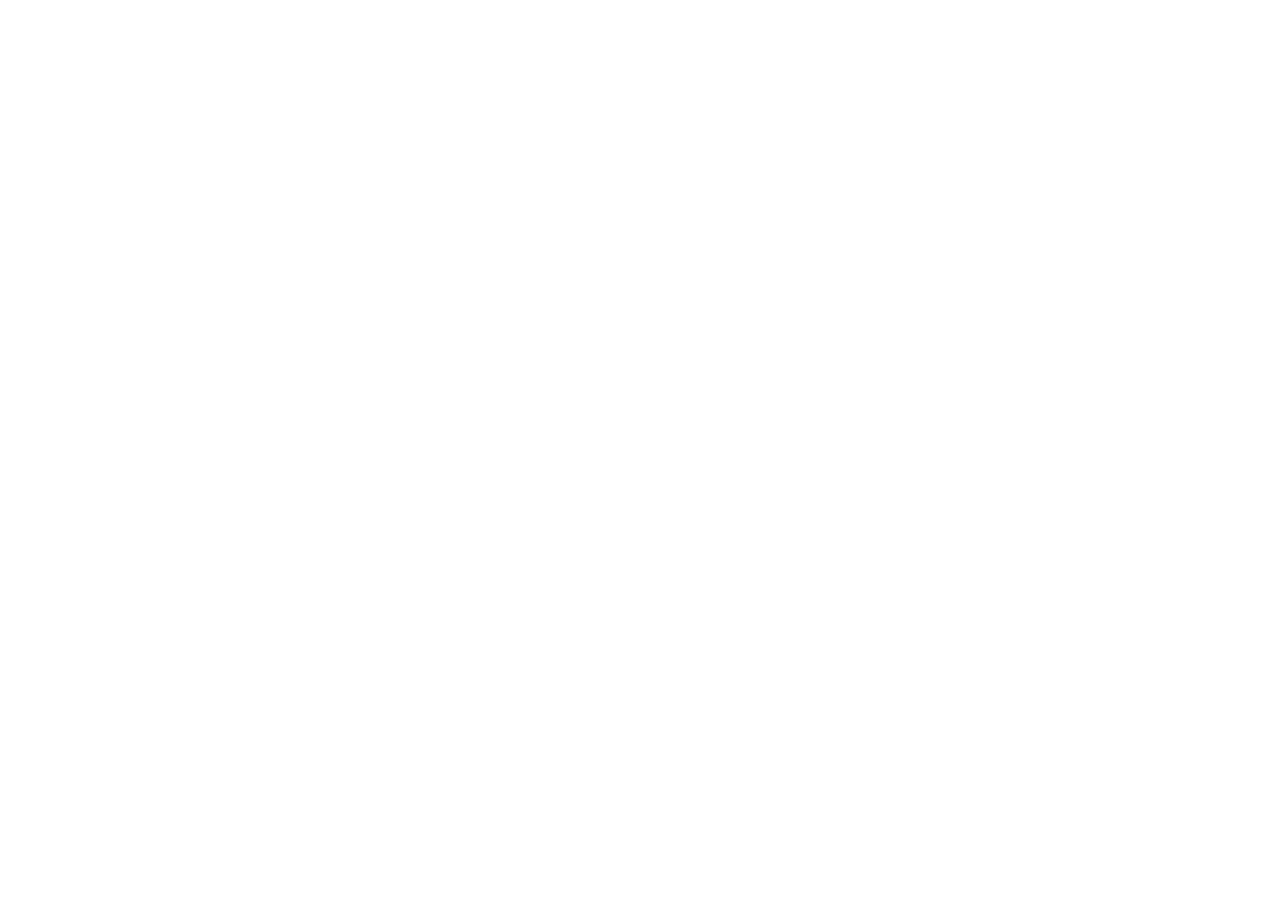
==== modulo-01/semana-04/index.html @ 039d03a7 "init html, css & js files" ====
<!DOCTYPE html>
<html lang="pt-br">
<head>
    <meta charset="UTF-8">
    <meta name="viewport" content="width=device-width, initial-scale=1.0">
    <title>Exercício - Semana 04</title>
</head>
<body>
    
</body>
</html>
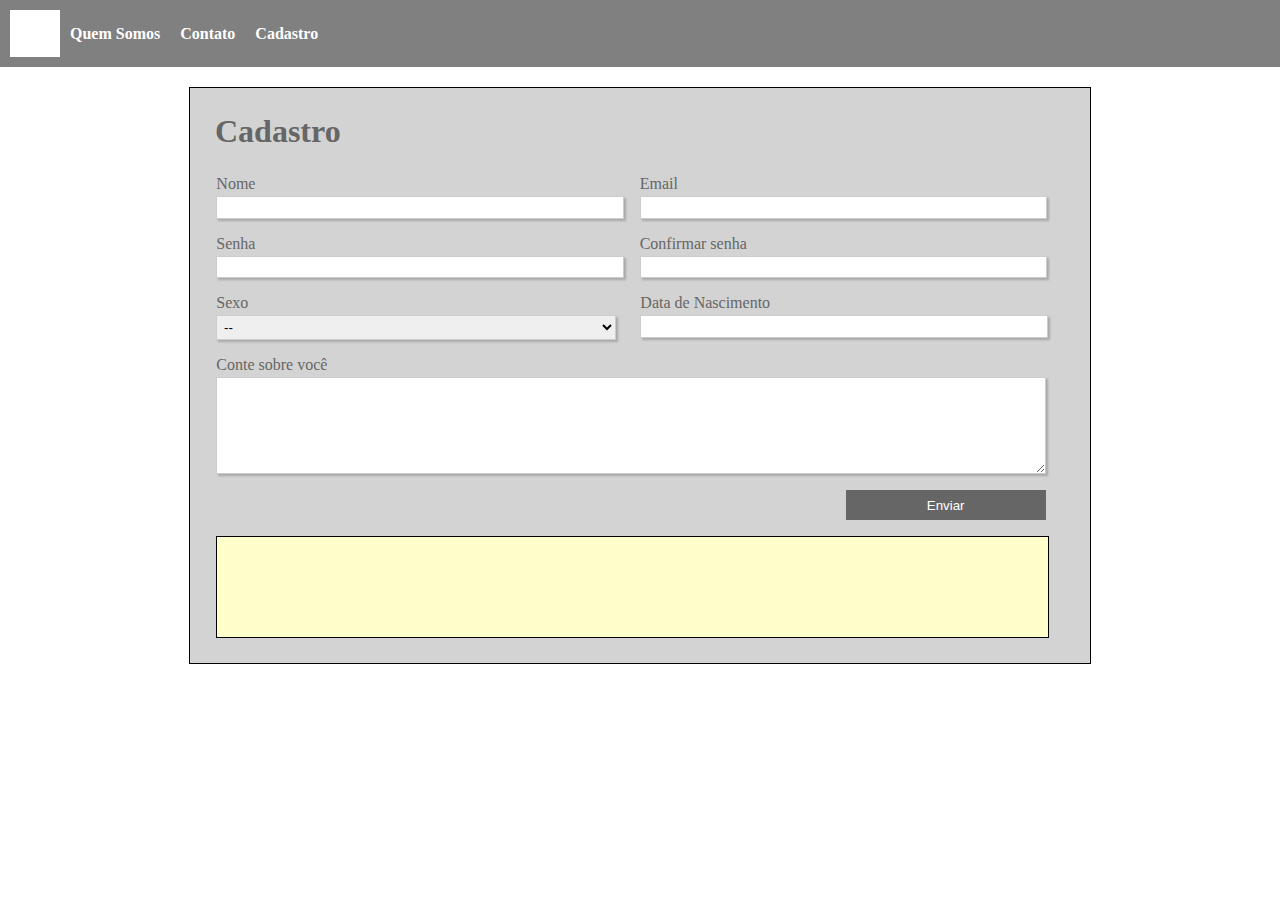
==== commit 67034bc0: "update and finish html & css" ====
--- a/modulo-01/semana-04/index.html
+++ b/modulo-01/semana-04/index.html
@@ -1,11 +1,93 @@
 <!DOCTYPE html>
 <html lang="pt-br">
-<head>
-    <meta charset="UTF-8">
-    <meta name="viewport" content="width=device-width, initial-scale=1.0">
+  <head>
+    <meta charset="UTF-8" />
+    <meta name="viewport" content="width=device-width, initial-scale=1.0" />
+    <link rel="stylesheet" href="style.css" />
+    <link rel="stylesheet" href="unsemantic-grid-responsive.css" />
     <title>Exercício - Semana 04</title>
-</head>
-<body>
-    
-</body>
-</html>+  </head>
+  <body>
+    <nav>
+      <div class="navbar">
+        <ul class="menu">
+          <figure class="page-logo"></figure>
+          <li><a class="menu-link" href="">Quem Somos</a></li>
+          <li><a class="menu-link" href="">Contato</a></li>
+          <li><a class="menu-link" href="">Cadastro</a></li>
+        </ul>
+      </div>
+    </nav>
+
+    <section id="cadastro">
+      <div class="cadastro-container">
+        <div class="cadastro-box">
+          <h1>Cadastro</h1>
+          <form id="formulario" autocomplete="off">
+            <fieldset>
+              <fieldset class="grupo">
+                <div class="campo">
+                  <label for="nome">Nome</label>
+                  <input
+                    type="text"
+                    id="nome"
+                    name="nome"
+                    style="width: 30em;"
+                    value=""
+                  />
+                </div>
+                <div class="campo">
+                  <label for="snome">Email</label>
+                  <input type="email" name="" id="" style="width: 30em;" />
+                </div>
+              </fieldset>
+              <fieldset class="grupo">
+                <div class="campo">
+                  <label for="">Senha</label>
+                  <input type="password" name="" id="" style="width: 30em;" />
+                </div>
+                <div class="campo">
+                  <label for="">Confirmar senha</label>
+                  <input type="password" name="" id="" style="width: 30em;" />
+                </div>
+              </fieldset>
+              <fieldset class="grupo">
+                <div class="campo">
+                  <label for="">Sexo</label>
+                  <select name="sexo" id="sexo" style="width: 30em;">
+                    <option value="">--</option>
+                    <option value="Masculino">Masculino</option>
+                    <option value="Feminino">Feminino</option>
+                  </select>
+                </div>
+                <div class="campo">
+                  <label for="">Data de Nascimento</label>
+                  <input type="text" name="" id="" style="width: 30em;" />
+                </div>
+              </fieldset>
+              <div class="campo">
+                <label for="mensagem">Conte sobre você</label>
+                <textarea
+                  rows="6"
+                  style="width: 97%;"
+                  id="mensagem"
+                  name="mensagem"
+                ></textarea>
+              </div>
+              <div class="grupo">
+                  <div class="campo">
+                      <div class="send-button">
+                        <button type="submit" name="submit">Enviar</button>
+                      </div>
+                  </div>
+                  <div class="campo">
+                      <div class="alertas"></div>
+                  </div>
+              </div>
+            </fieldset>
+          </form>
+        </div>
+      </div>
+    </section>
+  </body>
+</html>
--- a/modulo-01/semana-04/style.css
+++ b/modulo-01/semana-04/style.css
@@ -0,0 +1,120 @@
+* {
+  margin: 0;
+  padding: 0;
+}
+
+fieldset {
+  border: 0;
+}
+
+.page-logo {
+  width: 50px;
+  height: 47px;
+  background-color: white;
+  margin-right: 10px;
+}
+
+.menu {
+  list-style-type: none;
+  background-color: grey;
+  display: flex;
+  align-items: center;
+  padding: 10px;
+}
+
+li {
+  display: inline;
+  font-weight: bold;
+  margin-right: 20px;
+}
+
+.menu-link {
+  text-decoration: none;
+  color: white;
+}
+
+.cadastro-container {
+  margin-top: 20px;
+  display: flex;
+  justify-content: center;
+}
+
+.cadastro-box {
+    width: 900px;
+    height: 575px;
+    background-color: lightgrey;
+    border: 1px solid black;
+    display: flex;
+    flex-direction: column;
+    align-items: center;
+}
+
+h1{
+    margin: 25px;
+    display: flex;
+    align-self: flex-start;
+    color: #666;
+}
+
+
+.campo {
+  margin-bottom: 1em;
+}
+
+.campo label {
+  margin-bottom: 0.2em;
+  color: #666;
+  display: block;
+}
+
+fieldset.grupo .campo {
+    float: left;
+  margin-right: 1em;
+}
+
+.campo input[type="text"],
+.campo input[type="email"],
+.campo input[type="password"],
+.campo select,
+.campo textarea {
+  padding: 0.2em;
+  border: 1px solid #ccc;
+  box-shadow: 2px 2px 2px rgba(0, 0, 0, 0.2);
+  display: block;
+}
+
+.campo select{
+    margin-right: 8px;
+}
+
+.campo select option {
+    padding-right: 1em;
+  }
+
+.campo input:focus,
+.campo select:focus,
+.campo textarea:focus {
+  background: #ffc;
+}
+
+.alertas{
+    width: 98%;
+    height: 100px;
+    background-color: #ffc;
+    border: 1px solid black;
+}
+
+.send-button{
+    display: flex;
+    justify-content: end;
+}
+
+.send-button button{
+    border: 0;
+    cursor: pointer;
+    width: 200px;
+    height: 30px;
+    background: #666;
+    color: #fff;
+    margin-right: 18px;
+}--- a/modulo-01/semana-04/unsemantic-grid-responsive.css
+++ b/modulo-01/semana-04/unsemantic-grid-responsive.css
@@ -0,0 +1,1410 @@
+/* ============================================ */
+/* This file has a mobile-to-desktop breakpoint */
+/* ============================================ */
+@media (max-width: 400px) {
+  @-ms-viewport {
+    width: 320px;
+  }
+}
+.clear {
+  clear: both;
+  display: block;
+  overflow: hidden;
+  visibility: hidden;
+  width: 0;
+  height: 0;
+}
+
+.grid-container:before, .mobile-grid-5:before, .mobile-grid-10:before, .mobile-grid-15:before, .mobile-grid-20:before, .mobile-grid-25:before, .mobile-grid-30:before, .mobile-grid-35:before, .mobile-grid-40:before, .mobile-grid-45:before, .mobile-grid-50:before, .mobile-grid-55:before, .mobile-grid-60:before, .mobile-grid-65:before, .mobile-grid-70:before, .mobile-grid-75:before, .mobile-grid-80:before, .mobile-grid-85:before, .mobile-grid-90:before, .mobile-grid-95:before, .mobile-grid-100:before, .mobile-grid-33:before, .mobile-grid-66:before, .grid-5:before, .grid-10:before, .grid-15:before, .grid-20:before, .grid-25:before, .grid-30:before, .grid-35:before, .grid-40:before, .grid-45:before, .grid-50:before, .grid-55:before, .grid-60:before, .grid-65:before, .grid-70:before, .grid-75:before, .grid-80:before, .grid-85:before, .grid-90:before, .grid-95:before, .grid-100:before, .grid-33:before, .grid-66:before, .grid-offset:before, .clearfix:before,
+.grid-container:after,
+.mobile-grid-5:after,
+.mobile-grid-10:after,
+.mobile-grid-15:after,
+.mobile-grid-20:after,
+.mobile-grid-25:after,
+.mobile-grid-30:after,
+.mobile-grid-35:after,
+.mobile-grid-40:after,
+.mobile-grid-45:after,
+.mobile-grid-50:after,
+.mobile-grid-55:after,
+.mobile-grid-60:after,
+.mobile-grid-65:after,
+.mobile-grid-70:after,
+.mobile-grid-75:after,
+.mobile-grid-80:after,
+.mobile-grid-85:after,
+.mobile-grid-90:after,
+.mobile-grid-95:after,
+.mobile-grid-100:after,
+.mobile-grid-33:after,
+.mobile-grid-66:after,
+.grid-5:after,
+.grid-10:after,
+.grid-15:after,
+.grid-20:after,
+.grid-25:after,
+.grid-30:after,
+.grid-35:after,
+.grid-40:after,
+.grid-45:after,
+.grid-50:after,
+.grid-55:after,
+.grid-60:after,
+.grid-65:after,
+.grid-70:after,
+.grid-75:after,
+.grid-80:after,
+.grid-85:after,
+.grid-90:after,
+.grid-95:after,
+.grid-100:after,
+.grid-33:after,
+.grid-66:after,
+.grid-offset:after,
+.clearfix:after {
+  content: ".";
+  display: block;
+  overflow: hidden;
+  visibility: hidden;
+  font-size: 0;
+  line-height: 0;
+  width: 0;
+  height: 0;
+}
+
+.grid-container:after, .mobile-grid-5:after, .mobile-grid-10:after, .mobile-grid-15:after, .mobile-grid-20:after, .mobile-grid-25:after, .mobile-grid-30:after, .mobile-grid-35:after, .mobile-grid-40:after, .mobile-grid-45:after, .mobile-grid-50:after, .mobile-grid-55:after, .mobile-grid-60:after, .mobile-grid-65:after, .mobile-grid-70:after, .mobile-grid-75:after, .mobile-grid-80:after, .mobile-grid-85:after, .mobile-grid-90:after, .mobile-grid-95:after, .mobile-grid-100:after, .mobile-grid-33:after, .mobile-grid-66:after, .grid-5:after, .grid-10:after, .grid-15:after, .grid-20:after, .grid-25:after, .grid-30:after, .grid-35:after, .grid-40:after, .grid-45:after, .grid-50:after, .grid-55:after, .grid-60:after, .grid-65:after, .grid-70:after, .grid-75:after, .grid-80:after, .grid-85:after, .grid-90:after, .grid-95:after, .grid-100:after, .grid-33:after, .grid-66:after, .grid-offset:after, .clearfix:after {
+  clear: both;
+}
+
+.grid-container, .mobile-grid-5, .mobile-grid-10, .mobile-grid-15, .mobile-grid-20, .mobile-grid-25, .mobile-grid-30, .mobile-grid-35, .mobile-grid-40, .mobile-grid-45, .mobile-grid-50, .mobile-grid-55, .mobile-grid-60, .mobile-grid-65, .mobile-grid-70, .mobile-grid-75, .mobile-grid-80, .mobile-grid-85, .mobile-grid-90, .mobile-grid-95, .mobile-grid-100, .mobile-grid-33, .mobile-grid-66, .grid-5, .grid-10, .grid-15, .grid-20, .grid-25, .grid-30, .grid-35, .grid-40, .grid-45, .grid-50, .grid-55, .grid-60, .grid-65, .grid-70, .grid-75, .grid-80, .grid-85, .grid-90, .grid-95, .grid-100, .grid-33, .grid-66, .grid-offset, .clearfix {
+  /* <IE7> */
+  *zoom: 1;
+  /* </IE7> */
+}
+
+.grid-container {
+  margin-left: auto;
+  margin-right: auto;
+  max-width: 1200px;
+  padding-left: 10px;
+  padding-right: 10px;
+}
+
+.mobile-grid-5, .mobile-grid-10, .mobile-grid-15, .mobile-grid-20, .mobile-grid-25, .mobile-grid-30, .mobile-grid-35, .mobile-grid-40, .mobile-grid-45, .mobile-grid-50, .mobile-grid-55, .mobile-grid-60, .mobile-grid-65, .mobile-grid-70, .mobile-grid-75, .mobile-grid-80, .mobile-grid-85, .mobile-grid-90, .mobile-grid-95, .mobile-grid-100, .mobile-grid-33, .mobile-grid-66, .grid-5, .grid-10, .grid-15, .grid-20, .grid-25, .grid-30, .grid-35, .grid-40, .grid-45, .grid-50, .grid-55, .grid-60, .grid-65, .grid-70, .grid-75, .grid-80, .grid-85, .grid-90, .grid-95, .grid-100, .grid-33, .grid-66 {
+  -moz-box-sizing: border-box;
+  -webkit-box-sizing: border-box;
+  box-sizing: border-box;
+  padding-left: 10px;
+  padding-right: 10px;
+  /* <IE7> */
+  *padding-left: 0;
+  *padding-right: 0;
+  /* </IE7> */
+}
+.mobile-grid-5 > *, .mobile-grid-10 > *, .mobile-grid-15 > *, .mobile-grid-20 > *, .mobile-grid-25 > *, .mobile-grid-30 > *, .mobile-grid-35 > *, .mobile-grid-40 > *, .mobile-grid-45 > *, .mobile-grid-50 > *, .mobile-grid-55 > *, .mobile-grid-60 > *, .mobile-grid-65 > *, .mobile-grid-70 > *, .mobile-grid-75 > *, .mobile-grid-80 > *, .mobile-grid-85 > *, .mobile-grid-90 > *, .mobile-grid-95 > *, .mobile-grid-100 > *, .mobile-grid-33 > *, .mobile-grid-66 > *, .grid-5 > *, .grid-10 > *, .grid-15 > *, .grid-20 > *, .grid-25 > *, .grid-30 > *, .grid-35 > *, .grid-40 > *, .grid-45 > *, .grid-50 > *, .grid-55 > *, .grid-60 > *, .grid-65 > *, .grid-70 > *, .grid-75 > *, .grid-80 > *, .grid-85 > *, .grid-90 > *, .grid-95 > *, .grid-100 > *, .grid-33 > *, .grid-66 > * {
+  /* <IE7> */
+  *margin-left: expression((!this.className.match(/grid-[1-9]/) && this.currentStyle.display === 'block' && this.currentStyle.width === 'auto') && '10px');
+  *margin-right: expression((!this.className.match(/grid-[1-9]/) && this.currentStyle.display === 'block' && this.currentStyle.width === 'auto') && '10px');
+  /* </IE7> */
+}
+
+.grid-parent {
+  padding-left: 0;
+  padding-right: 0;
+}
+
+.grid-offset {
+  clear: both;
+  margin-left: -10px;
+  margin-right: -10px;
+}
+
+@media (max-width: 767px) {
+  .mobile-push-5, .mobile-pull-5, .mobile-push-10, .mobile-pull-10, .mobile-push-15, .mobile-pull-15, .mobile-push-20, .mobile-pull-20, .mobile-push-25, .mobile-pull-25, .mobile-push-30, .mobile-pull-30, .mobile-push-35, .mobile-pull-35, .mobile-push-40, .mobile-pull-40, .mobile-push-45, .mobile-pull-45, .mobile-push-50, .mobile-pull-50, .mobile-push-55, .mobile-pull-55, .mobile-push-60, .mobile-pull-60, .mobile-push-65, .mobile-pull-65, .mobile-push-70, .mobile-pull-70, .mobile-push-75, .mobile-pull-75, .mobile-push-80, .mobile-pull-80, .mobile-push-85, .mobile-pull-85, .mobile-push-90, .mobile-pull-90, .mobile-push-95, .mobile-pull-95, .mobile-push-33, .mobile-pull-33, .mobile-push-66, .mobile-pull-66 {
+    position: relative;
+  }
+
+  .hide-on-mobile {
+    display: none !important;
+  }
+
+  .mobile-grid-5 {
+    float: left;
+    width: 5%;
+    /* <IE7> */
+    *width: expression(Math.floor(0.05 * (this.parentNode.offsetWidth - parseFloat(this.parentNode.currentStyle.paddingLeft) - parseFloat(this.parentNode.currentStyle.paddingRight))) + 'px');
+    /* </IE7> */
+  }
+
+  .mobile-prefix-5 {
+    margin-left: 5%;
+  }
+
+  .mobile-suffix-5 {
+    margin-right: 5%;
+  }
+
+  .mobile-push-5 {
+    left: 5%;
+    /* <IE7> */
+    *left: expression(Math.floor(0.05 * (this.parentNode.offsetWidth - parseFloat(this.parentNode.currentStyle.paddingLeft) - parseFloat(this.parentNode.currentStyle.paddingRight))) + 'px');
+    /* </IE7> */
+  }
+
+  .mobile-pull-5 {
+    left: -5%;
+    /* <IE7> */
+    *left: expression(Math.floor(-0.05 * (this.parentNode.offsetWidth - parseFloat(this.parentNode.currentStyle.paddingLeft) - parseFloat(this.parentNode.currentStyle.paddingRight))) + 'px');
+    /* </IE7> */
+  }
+
+  .mobile-grid-10 {
+    float: left;
+    width: 10%;
+    /* <IE7> */
+    *width: expression(Math.floor(0.1 * (this.parentNode.offsetWidth - parseFloat(this.parentNode.currentStyle.paddingLeft) - parseFloat(this.parentNode.currentStyle.paddingRight))) + 'px');
+    /* </IE7> */
+  }
+
+  .mobile-prefix-10 {
+    margin-left: 10%;
+  }
+
+  .mobile-suffix-10 {
+    margin-right: 10%;
+  }
+
+  .mobile-push-10 {
+    left: 10%;
+    /* <IE7> */
+    *left: expression(Math.floor(0.1 * (this.parentNode.offsetWidth - parseFloat(this.parentNode.currentStyle.paddingLeft) - parseFloat(this.parentNode.currentStyle.paddingRight))) + 'px');
+    /* </IE7> */
+  }
+
+  .mobile-pull-10 {
+    left: -10%;
+    /* <IE7> */
+    *left: expression(Math.floor(-0.1 * (this.parentNode.offsetWidth - parseFloat(this.parentNode.currentStyle.paddingLeft) - parseFloat(this.parentNode.currentStyle.paddingRight))) + 'px');
+    /* </IE7> */
+  }
+
+  .mobile-grid-15 {
+    float: left;
+    width: 15%;
+    /* <IE7> */
+    *width: expression(Math.floor(0.15 * (this.parentNode.offsetWidth - parseFloat(this.parentNode.currentStyle.paddingLeft) - parseFloat(this.parentNode.currentStyle.paddingRight))) + 'px');
+    /* </IE7> */
+  }
+
+  .mobile-prefix-15 {
+    margin-left: 15%;
+  }
+
+  .mobile-suffix-15 {
+    margin-right: 15%;
+  }
+
+  .mobile-push-15 {
+    left: 15%;
+    /* <IE7> */
+    *left: expression(Math.floor(0.15 * (this.parentNode.offsetWidth - parseFloat(this.parentNode.currentStyle.paddingLeft) - parseFloat(this.parentNode.currentStyle.paddingRight))) + 'px');
+    /* </IE7> */
+  }
+
+  .mobile-pull-15 {
+    left: -15%;
+    /* <IE7> */
+    *left: expression(Math.floor(-0.15 * (this.parentNode.offsetWidth - parseFloat(this.parentNode.currentStyle.paddingLeft) - parseFloat(this.parentNode.currentStyle.paddingRight))) + 'px');
+    /* </IE7> */
+  }
+
+  .mobile-grid-20 {
+    float: left;
+    width: 20%;
+    /* <IE7> */
+    *width: expression(Math.floor(0.2 * (this.parentNode.offsetWidth - parseFloat(this.parentNode.currentStyle.paddingLeft) - parseFloat(this.parentNode.currentStyle.paddingRight))) + 'px');
+    /* </IE7> */
+  }
+
+  .mobile-prefix-20 {
+    margin-left: 20%;
+  }
+
+  .mobile-suffix-20 {
+    margin-right: 20%;
+  }
+
+  .mobile-push-20 {
+    left: 20%;
+    /* <IE7> */
+    *left: expression(Math.floor(0.2 * (this.parentNode.offsetWidth - parseFloat(this.parentNode.currentStyle.paddingLeft) - parseFloat(this.parentNode.currentStyle.paddingRight))) + 'px');
+    /* </IE7> */
+  }
+
+  .mobile-pull-20 {
+    left: -20%;
+    /* <IE7> */
+    *left: expression(Math.floor(-0.2 * (this.parentNode.offsetWidth - parseFloat(this.parentNode.currentStyle.paddingLeft) - parseFloat(this.parentNode.currentStyle.paddingRight))) + 'px');
+    /* </IE7> */
+  }
+
+  .mobile-grid-25 {
+    float: left;
+    width: 25%;
+    /* <IE7> */
+    *width: expression(Math.floor(0.25 * (this.parentNode.offsetWidth - parseFloat(this.parentNode.currentStyle.paddingLeft) - parseFloat(this.parentNode.currentStyle.paddingRight))) + 'px');
+    /* </IE7> */
+  }
+
+  .mobile-prefix-25 {
+    margin-left: 25%;
+  }
+
+  .mobile-suffix-25 {
+    margin-right: 25%;
+  }
+
+  .mobile-push-25 {
+    left: 25%;
+    /* <IE7> */
+    *left: expression(Math.floor(0.25 * (this.parentNode.offsetWidth - parseFloat(this.parentNode.currentStyle.paddingLeft) - parseFloat(this.parentNode.currentStyle.paddingRight))) + 'px');
+    /* </IE7> */
+  }
+
+  .mobile-pull-25 {
+    left: -25%;
+    /* <IE7> */
+    *left: expression(Math.floor(-0.25 * (this.parentNode.offsetWidth - parseFloat(this.parentNode.currentStyle.paddingLeft) - parseFloat(this.parentNode.currentStyle.paddingRight))) + 'px');
+    /* </IE7> */
+  }
+
+  .mobile-grid-30 {
+    float: left;
+    width: 30%;
+    /* <IE7> */
+    *width: expression(Math.floor(0.3 * (this.parentNode.offsetWidth - parseFloat(this.parentNode.currentStyle.paddingLeft) - parseFloat(this.parentNode.currentStyle.paddingRight))) + 'px');
+    /* </IE7> */
+  }
+
+  .mobile-prefix-30 {
+    margin-left: 30%;
+  }
+
+  .mobile-suffix-30 {
+    margin-right: 30%;
+  }
+
+  .mobile-push-30 {
+    left: 30%;
+    /* <IE7> */
+    *left: expression(Math.floor(0.3 * (this.parentNode.offsetWidth - parseFloat(this.parentNode.currentStyle.paddingLeft) - parseFloat(this.parentNode.currentStyle.paddingRight))) + 'px');
+    /* </IE7> */
+  }
+
+  .mobile-pull-30 {
+    left: -30%;
+    /* <IE7> */
+    *left: expression(Math.floor(-0.3 * (this.parentNode.offsetWidth - parseFloat(this.parentNode.currentStyle.paddingLeft) - parseFloat(this.parentNode.currentStyle.paddingRight))) + 'px');
+    /* </IE7> */
+  }
+
+  .mobile-grid-35 {
+    float: left;
+    width: 35%;
+    /* <IE7> */
+    *width: expression(Math.floor(0.35 * (this.parentNode.offsetWidth - parseFloat(this.parentNode.currentStyle.paddingLeft) - parseFloat(this.parentNode.currentStyle.paddingRight))) + 'px');
+    /* </IE7> */
+  }
+
+  .mobile-prefix-35 {
+    margin-left: 35%;
+  }
+
+  .mobile-suffix-35 {
+    margin-right: 35%;
+  }
+
+  .mobile-push-35 {
+    left: 35%;
+    /* <IE7> */
+    *left: expression(Math.floor(0.35 * (this.parentNode.offsetWidth - parseFloat(this.parentNode.currentStyle.paddingLeft) - parseFloat(this.parentNode.currentStyle.paddingRight))) + 'px');
+    /* </IE7> */
+  }
+
+  .mobile-pull-35 {
+    left: -35%;
+    /* <IE7> */
+    *left: expression(Math.floor(-0.35 * (this.parentNode.offsetWidth - parseFloat(this.parentNode.currentStyle.paddingLeft) - parseFloat(this.parentNode.currentStyle.paddingRight))) + 'px');
+    /* </IE7> */
+  }
+
+  .mobile-grid-40 {
+    float: left;
+    width: 40%;
+    /* <IE7> */
+    *width: expression(Math.floor(0.4 * (this.parentNode.offsetWidth - parseFloat(this.parentNode.currentStyle.paddingLeft) - parseFloat(this.parentNode.currentStyle.paddingRight))) + 'px');
+    /* </IE7> */
+  }
+
+  .mobile-prefix-40 {
+    margin-left: 40%;
+  }
+
+  .mobile-suffix-40 {
+    margin-right: 40%;
+  }
+
+  .mobile-push-40 {
+    left: 40%;
+    /* <IE7> */
+    *left: expression(Math.floor(0.4 * (this.parentNode.offsetWidth - parseFloat(this.parentNode.currentStyle.paddingLeft) - parseFloat(this.parentNode.currentStyle.paddingRight))) + 'px');
+    /* </IE7> */
+  }
+
+  .mobile-pull-40 {
+    left: -40%;
+    /* <IE7> */
+    *left: expression(Math.floor(-0.4 * (this.parentNode.offsetWidth - parseFloat(this.parentNode.currentStyle.paddingLeft) - parseFloat(this.parentNode.currentStyle.paddingRight))) + 'px');
+    /* </IE7> */
+  }
+
+  .mobile-grid-45 {
+    float: left;
+    width: 45%;
+    /* <IE7> */
+    *width: expression(Math.floor(0.45 * (this.parentNode.offsetWidth - parseFloat(this.parentNode.currentStyle.paddingLeft) - parseFloat(this.parentNode.currentStyle.paddingRight))) + 'px');
+    /* </IE7> */
+  }
+
+  .mobile-prefix-45 {
+    margin-left: 45%;
+  }
+
+  .mobile-suffix-45 {
+    margin-right: 45%;
+  }
+
+  .mobile-push-45 {
+    left: 45%;
+    /* <IE7> */
+    *left: expression(Math.floor(0.45 * (this.parentNode.offsetWidth - parseFloat(this.parentNode.currentStyle.paddingLeft) - parseFloat(this.parentNode.currentStyle.paddingRight))) + 'px');
+    /* </IE7> */
+  }
+
+  .mobile-pull-45 {
+    left: -45%;
+    /* <IE7> */
+    *left: expression(Math.floor(-0.45 * (this.parentNode.offsetWidth - parseFloat(this.parentNode.currentStyle.paddingLeft) - parseFloat(this.parentNode.currentStyle.paddingRight))) + 'px');
+    /* </IE7> */
+  }
+
+  .mobile-grid-50 {
+    float: left;
+    width: 50%;
+    /* <IE7> */
+    *width: expression(Math.floor(0.5 * (this.parentNode.offsetWidth - parseFloat(this.parentNode.currentStyle.paddingLeft) - parseFloat(this.parentNode.currentStyle.paddingRight))) + 'px');
+    /* </IE7> */
+  }
+
+  .mobile-prefix-50 {
+    margin-left: 50%;
+  }
+
+  .mobile-suffix-50 {
+    margin-right: 50%;
+  }
+
+  .mobile-push-50 {
+    left: 50%;
+    /* <IE7> */
+    *left: expression(Math.floor(0.5 * (this.parentNode.offsetWidth - parseFloat(this.parentNode.currentStyle.paddingLeft) - parseFloat(this.parentNode.currentStyle.paddingRight))) + 'px');
+    /* </IE7> */
+  }
+
+  .mobile-pull-50 {
+    left: -50%;
+    /* <IE7> */
+    *left: expression(Math.floor(-0.5 * (this.parentNode.offsetWidth - parseFloat(this.parentNode.currentStyle.paddingLeft) - parseFloat(this.parentNode.currentStyle.paddingRight))) + 'px');
+    /* </IE7> */
+  }
+
+  .mobile-grid-55 {
+    float: left;
+    width: 55%;
+    /* <IE7> */
+    *width: expression(Math.floor(0.55 * (this.parentNode.offsetWidth - parseFloat(this.parentNode.currentStyle.paddingLeft) - parseFloat(this.parentNode.currentStyle.paddingRight))) + 'px');
+    /* </IE7> */
+  }
+
+  .mobile-prefix-55 {
+    margin-left: 55%;
+  }
+
+  .mobile-suffix-55 {
+    margin-right: 55%;
+  }
+
+  .mobile-push-55 {
+    left: 55%;
+    /* <IE7> */
+    *left: expression(Math.floor(0.55 * (this.parentNode.offsetWidth - parseFloat(this.parentNode.currentStyle.paddingLeft) - parseFloat(this.parentNode.currentStyle.paddingRight))) + 'px');
+    /* </IE7> */
+  }
+
+  .mobile-pull-55 {
+    left: -55%;
+    /* <IE7> */
+    *left: expression(Math.floor(-0.55 * (this.parentNode.offsetWidth - parseFloat(this.parentNode.currentStyle.paddingLeft) - parseFloat(this.parentNode.currentStyle.paddingRight))) + 'px');
+    /* </IE7> */
+  }
+
+  .mobile-grid-60 {
+    float: left;
+    width: 60%;
+    /* <IE7> */
+    *width: expression(Math.floor(0.6 * (this.parentNode.offsetWidth - parseFloat(this.parentNode.currentStyle.paddingLeft) - parseFloat(this.parentNode.currentStyle.paddingRight))) + 'px');
+    /* </IE7> */
+  }
+
+  .mobile-prefix-60 {
+    margin-left: 60%;
+  }
+
+  .mobile-suffix-60 {
+    margin-right: 60%;
+  }
+
+  .mobile-push-60 {
+    left: 60%;
+    /* <IE7> */
+    *left: expression(Math.floor(0.6 * (this.parentNode.offsetWidth - parseFloat(this.parentNode.currentStyle.paddingLeft) - parseFloat(this.parentNode.currentStyle.paddingRight))) + 'px');
+    /* </IE7> */
+  }
+
+  .mobile-pull-60 {
+    left: -60%;
+    /* <IE7> */
+    *left: expression(Math.floor(-0.6 * (this.parentNode.offsetWidth - parseFloat(this.parentNode.currentStyle.paddingLeft) - parseFloat(this.parentNode.currentStyle.paddingRight))) + 'px');
+    /* </IE7> */
+  }
+
+  .mobile-grid-65 {
+    float: left;
+    width: 65%;
+    /* <IE7> */
+    *width: expression(Math.floor(0.65 * (this.parentNode.offsetWidth - parseFloat(this.parentNode.currentStyle.paddingLeft) - parseFloat(this.parentNode.currentStyle.paddingRight))) + 'px');
+    /* </IE7> */
+  }
+
+  .mobile-prefix-65 {
+    margin-left: 65%;
+  }
+
+  .mobile-suffix-65 {
+    margin-right: 65%;
+  }
+
+  .mobile-push-65 {
+    left: 65%;
+    /* <IE7> */
+    *left: expression(Math.floor(0.65 * (this.parentNode.offsetWidth - parseFloat(this.parentNode.currentStyle.paddingLeft) - parseFloat(this.parentNode.currentStyle.paddingRight))) + 'px');
+    /* </IE7> */
+  }
+
+  .mobile-pull-65 {
+    left: -65%;
+    /* <IE7> */
+    *left: expression(Math.floor(-0.65 * (this.parentNode.offsetWidth - parseFloat(this.parentNode.currentStyle.paddingLeft) - parseFloat(this.parentNode.currentStyle.paddingRight))) + 'px');
+    /* </IE7> */
+  }
+
+  .mobile-grid-70 {
+    float: left;
+    width: 70%;
+    /* <IE7> */
+    *width: expression(Math.floor(0.7 * (this.parentNode.offsetWidth - parseFloat(this.parentNode.currentStyle.paddingLeft) - parseFloat(this.parentNode.currentStyle.paddingRight))) + 'px');
+    /* </IE7> */
+  }
+
+  .mobile-prefix-70 {
+    margin-left: 70%;
+  }
+
+  .mobile-suffix-70 {
+    margin-right: 70%;
+  }
+
+  .mobile-push-70 {
+    left: 70%;
+    /* <IE7> */
+    *left: expression(Math.floor(0.7 * (this.parentNode.offsetWidth - parseFloat(this.parentNode.currentStyle.paddingLeft) - parseFloat(this.parentNode.currentStyle.paddingRight))) + 'px');
+    /* </IE7> */
+  }
+
+  .mobile-pull-70 {
+    left: -70%;
+    /* <IE7> */
+    *left: expression(Math.floor(-0.7 * (this.parentNode.offsetWidth - parseFloat(this.parentNode.currentStyle.paddingLeft) - parseFloat(this.parentNode.currentStyle.paddingRight))) + 'px');
+    /* </IE7> */
+  }
+
+  .mobile-grid-75 {
+    float: left;
+    width: 75%;
+    /* <IE7> */
+    *width: expression(Math.floor(0.75 * (this.parentNode.offsetWidth - parseFloat(this.parentNode.currentStyle.paddingLeft) - parseFloat(this.parentNode.currentStyle.paddingRight))) + 'px');
+    /* </IE7> */
+  }
+
+  .mobile-prefix-75 {
+    margin-left: 75%;
+  }
+
+  .mobile-suffix-75 {
+    margin-right: 75%;
+  }
+
+  .mobile-push-75 {
+    left: 75%;
+    /* <IE7> */
+    *left: expression(Math.floor(0.75 * (this.parentNode.offsetWidth - parseFloat(this.parentNode.currentStyle.paddingLeft) - parseFloat(this.parentNode.currentStyle.paddingRight))) + 'px');
+    /* </IE7> */
+  }
+
+  .mobile-pull-75 {
+    left: -75%;
+    /* <IE7> */
+    *left: expression(Math.floor(-0.75 * (this.parentNode.offsetWidth - parseFloat(this.parentNode.currentStyle.paddingLeft) - parseFloat(this.parentNode.currentStyle.paddingRight))) + 'px');
+    /* </IE7> */
+  }
+
+  .mobile-grid-80 {
+    float: left;
+    width: 80%;
+    /* <IE7> */
+    *width: expression(Math.floor(0.8 * (this.parentNode.offsetWidth - parseFloat(this.parentNode.currentStyle.paddingLeft) - parseFloat(this.parentNode.currentStyle.paddingRight))) + 'px');
+    /* </IE7> */
+  }
+
+  .mobile-prefix-80 {
+    margin-left: 80%;
+  }
+
+  .mobile-suffix-80 {
+    margin-right: 80%;
+  }
+
+  .mobile-push-80 {
+    left: 80%;
+    /* <IE7> */
+    *left: expression(Math.floor(0.8 * (this.parentNode.offsetWidth - parseFloat(this.parentNode.currentStyle.paddingLeft) - parseFloat(this.parentNode.currentStyle.paddingRight))) + 'px');
+    /* </IE7> */
+  }
+
+  .mobile-pull-80 {
+    left: -80%;
+    /* <IE7> */
+    *left: expression(Math.floor(-0.8 * (this.parentNode.offsetWidth - parseFloat(this.parentNode.currentStyle.paddingLeft) - parseFloat(this.parentNode.currentStyle.paddingRight))) + 'px');
+    /* </IE7> */
+  }
+
+  .mobile-grid-85 {
+    float: left;
+    width: 85%;
+    /* <IE7> */
+    *width: expression(Math.floor(0.85 * (this.parentNode.offsetWidth - parseFloat(this.parentNode.currentStyle.paddingLeft) - parseFloat(this.parentNode.currentStyle.paddingRight))) + 'px');
+    /* </IE7> */
+  }
+
+  .mobile-prefix-85 {
+    margin-left: 85%;
+  }
+
+  .mobile-suffix-85 {
+    margin-right: 85%;
+  }
+
+  .mobile-push-85 {
+    left: 85%;
+    /* <IE7> */
+    *left: expression(Math.floor(0.85 * (this.parentNode.offsetWidth - parseFloat(this.parentNode.currentStyle.paddingLeft) - parseFloat(this.parentNode.currentStyle.paddingRight))) + 'px');
+    /* </IE7> */
+  }
+
+  .mobile-pull-85 {
+    left: -85%;
+    /* <IE7> */
+    *left: expression(Math.floor(-0.85 * (this.parentNode.offsetWidth - parseFloat(this.parentNode.currentStyle.paddingLeft) - parseFloat(this.parentNode.currentStyle.paddingRight))) + 'px');
+    /* </IE7> */
+  }
+
+  .mobile-grid-90 {
+    float: left;
+    width: 90%;
+    /* <IE7> */
+    *width: expression(Math.floor(0.9 * (this.parentNode.offsetWidth - parseFloat(this.parentNode.currentStyle.paddingLeft) - parseFloat(this.parentNode.currentStyle.paddingRight))) + 'px');
+    /* </IE7> */
+  }
+
+  .mobile-prefix-90 {
+    margin-left: 90%;
+  }
+
+  .mobile-suffix-90 {
+    margin-right: 90%;
+  }
+
+  .mobile-push-90 {
+    left: 90%;
+    /* <IE7> */
+    *left: expression(Math.floor(0.9 * (this.parentNode.offsetWidth - parseFloat(this.parentNode.currentStyle.paddingLeft) - parseFloat(this.parentNode.currentStyle.paddingRight))) + 'px');
+    /* </IE7> */
+  }
+
+  .mobile-pull-90 {
+    left: -90%;
+    /* <IE7> */
+    *left: expression(Math.floor(-0.9 * (this.parentNode.offsetWidth - parseFloat(this.parentNode.currentStyle.paddingLeft) - parseFloat(this.parentNode.currentStyle.paddingRight))) + 'px');
+    /* </IE7> */
+  }
+
+  .mobile-grid-95 {
+    float: left;
+    width: 95%;
+    /* <IE7> */
+    *width: expression(Math.floor(0.95 * (this.parentNode.offsetWidth - parseFloat(this.parentNode.currentStyle.paddingLeft) - parseFloat(this.parentNode.currentStyle.paddingRight))) + 'px');
+    /* </IE7> */
+  }
+
+  .mobile-prefix-95 {
+    margin-left: 95%;
+  }
+
+  .mobile-suffix-95 {
+    margin-right: 95%;
+  }
+
+  .mobile-push-95 {
+    left: 95%;
+    /* <IE7> */
+    *left: expression(Math.floor(0.95 * (this.parentNode.offsetWidth - parseFloat(this.parentNode.currentStyle.paddingLeft) - parseFloat(this.parentNode.currentStyle.paddingRight))) + 'px');
+    /* </IE7> */
+  }
+
+  .mobile-pull-95 {
+    left: -95%;
+    /* <IE7> */
+    *left: expression(Math.floor(-0.95 * (this.parentNode.offsetWidth - parseFloat(this.parentNode.currentStyle.paddingLeft) - parseFloat(this.parentNode.currentStyle.paddingRight))) + 'px');
+    /* </IE7> */
+  }
+
+  .mobile-grid-33 {
+    float: left;
+    width: 33.33333%;
+    /* <IE7> */
+    *width: expression(Math.floor(0.33333 * (this.parentNode.offsetWidth - parseFloat(this.parentNode.currentStyle.paddingLeft) - parseFloat(this.parentNode.currentStyle.paddingRight))) + 'px');
+    /* </IE7> */
+  }
+
+  .mobile-prefix-33 {
+    margin-left: 33.33333%;
+  }
+
+  .mobile-suffix-33 {
+    margin-right: 33.33333%;
+  }
+
+  .mobile-push-33 {
+    left: 33.33333%;
+    /* <IE7> */
+    *left: expression(Math.floor(0.33333 * (this.parentNode.offsetWidth - parseFloat(this.parentNode.currentStyle.paddingLeft) - parseFloat(this.parentNode.currentStyle.paddingRight))) + 'px');
+    /* </IE7> */
+  }
+
+  .mobile-pull-33 {
+    left: -33.33333%;
+    /* <IE7> */
+    *left: expression(Math.floor(-0.33333 * (this.parentNode.offsetWidth - parseFloat(this.parentNode.currentStyle.paddingLeft) - parseFloat(this.parentNode.currentStyle.paddingRight))) + 'px');
+    /* </IE7> */
+  }
+
+  .mobile-grid-66 {
+    float: left;
+    width: 66.66667%;
+    /* <IE7> */
+    *width: expression(Math.floor(0.66667 * (this.parentNode.offsetWidth - parseFloat(this.parentNode.currentStyle.paddingLeft) - parseFloat(this.parentNode.currentStyle.paddingRight))) + 'px');
+    /* </IE7> */
+  }
+
+  .mobile-prefix-66 {
+    margin-left: 66.66667%;
+  }
+
+  .mobile-suffix-66 {
+    margin-right: 66.66667%;
+  }
+
+  .mobile-push-66 {
+    left: 66.66667%;
+    /* <IE7> */
+    *left: expression(Math.floor(0.66667 * (this.parentNode.offsetWidth - parseFloat(this.parentNode.currentStyle.paddingLeft) - parseFloat(this.parentNode.currentStyle.paddingRight))) + 'px');
+    /* </IE7> */
+  }
+
+  .mobile-pull-66 {
+    left: -66.66667%;
+    /* <IE7> */
+    *left: expression(Math.floor(-0.66667 * (this.parentNode.offsetWidth - parseFloat(this.parentNode.currentStyle.paddingLeft) - parseFloat(this.parentNode.currentStyle.paddingRight))) + 'px');
+    /* </IE7> */
+  }
+
+  .mobile-grid-100 {
+    clear: both;
+    width: 100%;
+  }
+}
+@media (min-width: 768px) {
+  .push-5, .pull-5, .push-10, .pull-10, .push-15, .pull-15, .push-20, .pull-20, .push-25, .pull-25, .push-30, .pull-30, .push-35, .pull-35, .push-40, .pull-40, .push-45, .pull-45, .push-50, .pull-50, .push-55, .pull-55, .push-60, .pull-60, .push-65, .pull-65, .push-70, .pull-70, .push-75, .pull-75, .push-80, .pull-80, .push-85, .pull-85, .push-90, .pull-90, .push-95, .pull-95, .push-33, .pull-33, .push-66, .pull-66 {
+    position: relative;
+  }
+
+  .hide-on-desktop {
+    display: none !important;
+  }
+
+  .grid-5 {
+    float: left;
+    width: 5%;
+    /* <IE7> */
+    *width: expression(Math.floor(0.05 * (this.parentNode.offsetWidth - parseFloat(this.parentNode.currentStyle.paddingLeft) - parseFloat(this.parentNode.currentStyle.paddingRight))) + 'px');
+    /* </IE7> */
+  }
+
+  .prefix-5 {
+    margin-left: 5%;
+  }
+
+  .suffix-5 {
+    margin-right: 5%;
+  }
+
+  .push-5 {
+    left: 5%;
+    /* <IE7> */
+    *left: expression(Math.floor(0.05 * (this.parentNode.offsetWidth - parseFloat(this.parentNode.currentStyle.paddingLeft) - parseFloat(this.parentNode.currentStyle.paddingRight))) + 'px');
+    /* </IE7> */
+  }
+
+  .pull-5 {
+    left: -5%;
+    /* <IE7> */
+    *left: expression(Math.floor(-0.05 * (this.parentNode.offsetWidth - parseFloat(this.parentNode.currentStyle.paddingLeft) - parseFloat(this.parentNode.currentStyle.paddingRight))) + 'px');
+    /* </IE7> */
+  }
+
+  .grid-10 {
+    float: left;
+    width: 10%;
+    /* <IE7> */
+    *width: expression(Math.floor(0.1 * (this.parentNode.offsetWidth - parseFloat(this.parentNode.currentStyle.paddingLeft) - parseFloat(this.parentNode.currentStyle.paddingRight))) + 'px');
+    /* </IE7> */
+  }
+
+  .prefix-10 {
+    margin-left: 10%;
+  }
+
+  .suffix-10 {
+    margin-right: 10%;
+  }
+
+  .push-10 {
+    left: 10%;
+    /* <IE7> */
+    *left: expression(Math.floor(0.1 * (this.parentNode.offsetWidth - parseFloat(this.parentNode.currentStyle.paddingLeft) - parseFloat(this.parentNode.currentStyle.paddingRight))) + 'px');
+    /* </IE7> */
+  }
+
+  .pull-10 {
+    left: -10%;
+    /* <IE7> */
+    *left: expression(Math.floor(-0.1 * (this.parentNode.offsetWidth - parseFloat(this.parentNode.currentStyle.paddingLeft) - parseFloat(this.parentNode.currentStyle.paddingRight))) + 'px');
+    /* </IE7> */
+  }
+
+  .grid-15 {
+    float: left;
+    width: 15%;
+    /* <IE7> */
+    *width: expression(Math.floor(0.15 * (this.parentNode.offsetWidth - parseFloat(this.parentNode.currentStyle.paddingLeft) - parseFloat(this.parentNode.currentStyle.paddingRight))) + 'px');
+    /* </IE7> */
+  }
+
+  .prefix-15 {
+    margin-left: 15%;
+  }
+
+  .suffix-15 {
+    margin-right: 15%;
+  }
+
+  .push-15 {
+    left: 15%;
+    /* <IE7> */
+    *left: expression(Math.floor(0.15 * (this.parentNode.offsetWidth - parseFloat(this.parentNode.currentStyle.paddingLeft) - parseFloat(this.parentNode.currentStyle.paddingRight))) + 'px');
+    /* </IE7> */
+  }
+
+  .pull-15 {
+    left: -15%;
+    /* <IE7> */
+    *left: expression(Math.floor(-0.15 * (this.parentNode.offsetWidth - parseFloat(this.parentNode.currentStyle.paddingLeft) - parseFloat(this.parentNode.currentStyle.paddingRight))) + 'px');
+    /* </IE7> */
+  }
+
+  .grid-20 {
+    float: left;
+    width: 20%;
+    /* <IE7> */
+    *width: expression(Math.floor(0.2 * (this.parentNode.offsetWidth - parseFloat(this.parentNode.currentStyle.paddingLeft) - parseFloat(this.parentNode.currentStyle.paddingRight))) + 'px');
+    /* </IE7> */
+  }
+
+  .prefix-20 {
+    margin-left: 20%;
+  }
+
+  .suffix-20 {
+    margin-right: 20%;
+  }
+
+  .push-20 {
+    left: 20%;
+    /* <IE7> */
+    *left: expression(Math.floor(0.2 * (this.parentNode.offsetWidth - parseFloat(this.parentNode.currentStyle.paddingLeft) - parseFloat(this.parentNode.currentStyle.paddingRight))) + 'px');
+    /* </IE7> */
+  }
+
+  .pull-20 {
+    left: -20%;
+    /* <IE7> */
+    *left: expression(Math.floor(-0.2 * (this.parentNode.offsetWidth - parseFloat(this.parentNode.currentStyle.paddingLeft) - parseFloat(this.parentNode.currentStyle.paddingRight))) + 'px');
+    /* </IE7> */
+  }
+
+  .grid-25 {
+    float: left;
+    width: 25%;
+    /* <IE7> */
+    *width: expression(Math.floor(0.25 * (this.parentNode.offsetWidth - parseFloat(this.parentNode.currentStyle.paddingLeft) - parseFloat(this.parentNode.currentStyle.paddingRight))) + 'px');
+    /* </IE7> */
+  }
+
+  .prefix-25 {
+    margin-left: 25%;
+  }
+
+  .suffix-25 {
+    margin-right: 25%;
+  }
+
+  .push-25 {
+    left: 25%;
+    /* <IE7> */
+    *left: expression(Math.floor(0.25 * (this.parentNode.offsetWidth - parseFloat(this.parentNode.currentStyle.paddingLeft) - parseFloat(this.parentNode.currentStyle.paddingRight))) + 'px');
+    /* </IE7> */
+  }
+
+  .pull-25 {
+    left: -25%;
+    /* <IE7> */
+    *left: expression(Math.floor(-0.25 * (this.parentNode.offsetWidth - parseFloat(this.parentNode.currentStyle.paddingLeft) - parseFloat(this.parentNode.currentStyle.paddingRight))) + 'px');
+    /* </IE7> */
+  }
+
+  .grid-30 {
+    float: left;
+    width: 30%;
+    /* <IE7> */
+    *width: expression(Math.floor(0.3 * (this.parentNode.offsetWidth - parseFloat(this.parentNode.currentStyle.paddingLeft) - parseFloat(this.parentNode.currentStyle.paddingRight))) + 'px');
+    /* </IE7> */
+  }
+
+  .prefix-30 {
+    margin-left: 30%;
+  }
+
+  .suffix-30 {
+    margin-right: 30%;
+  }
+
+  .push-30 {
+    left: 30%;
+    /* <IE7> */
+    *left: expression(Math.floor(0.3 * (this.parentNode.offsetWidth - parseFloat(this.parentNode.currentStyle.paddingLeft) - parseFloat(this.parentNode.currentStyle.paddingRight))) + 'px');
+    /* </IE7> */
+  }
+
+  .pull-30 {
+    left: -30%;
+    /* <IE7> */
+    *left: expression(Math.floor(-0.3 * (this.parentNode.offsetWidth - parseFloat(this.parentNode.currentStyle.paddingLeft) - parseFloat(this.parentNode.currentStyle.paddingRight))) + 'px');
+    /* </IE7> */
+  }
+
+  .grid-35 {
+    float: left;
+    width: 35%;
+    /* <IE7> */
+    *width: expression(Math.floor(0.35 * (this.parentNode.offsetWidth - parseFloat(this.parentNode.currentStyle.paddingLeft) - parseFloat(this.parentNode.currentStyle.paddingRight))) + 'px');
+    /* </IE7> */
+  }
+
+  .prefix-35 {
+    margin-left: 35%;
+  }
+
+  .suffix-35 {
+    margin-right: 35%;
+  }
+
+  .push-35 {
+    left: 35%;
+    /* <IE7> */
+    *left: expression(Math.floor(0.35 * (this.parentNode.offsetWidth - parseFloat(this.parentNode.currentStyle.paddingLeft) - parseFloat(this.parentNode.currentStyle.paddingRight))) + 'px');
+    /* </IE7> */
+  }
+
+  .pull-35 {
+    left: -35%;
+    /* <IE7> */
+    *left: expression(Math.floor(-0.35 * (this.parentNode.offsetWidth - parseFloat(this.parentNode.currentStyle.paddingLeft) - parseFloat(this.parentNode.currentStyle.paddingRight))) + 'px');
+    /* </IE7> */
+  }
+
+  .grid-40 {
+    float: left;
+    width: 40%;
+    /* <IE7> */
+    *width: expression(Math.floor(0.4 * (this.parentNode.offsetWidth - parseFloat(this.parentNode.currentStyle.paddingLeft) - parseFloat(this.parentNode.currentStyle.paddingRight))) + 'px');
+    /* </IE7> */
+  }
+
+  .prefix-40 {
+    margin-left: 40%;
+  }
+
+  .suffix-40 {
+    margin-right: 40%;
+  }
+
+  .push-40 {
+    left: 40%;
+    /* <IE7> */
+    *left: expression(Math.floor(0.4 * (this.parentNode.offsetWidth - parseFloat(this.parentNode.currentStyle.paddingLeft) - parseFloat(this.parentNode.currentStyle.paddingRight))) + 'px');
+    /* </IE7> */
+  }
+
+  .pull-40 {
+    left: -40%;
+    /* <IE7> */
+    *left: expression(Math.floor(-0.4 * (this.parentNode.offsetWidth - parseFloat(this.parentNode.currentStyle.paddingLeft) - parseFloat(this.parentNode.currentStyle.paddingRight))) + 'px');
+    /* </IE7> */
+  }
+
+  .grid-45 {
+    float: left;
+    width: 45%;
+    /* <IE7> */
+    *width: expression(Math.floor(0.45 * (this.parentNode.offsetWidth - parseFloat(this.parentNode.currentStyle.paddingLeft) - parseFloat(this.parentNode.currentStyle.paddingRight))) + 'px');
+    /* </IE7> */
+  }
+
+  .prefix-45 {
+    margin-left: 45%;
+  }
+
+  .suffix-45 {
+    margin-right: 45%;
+  }
+
+  .push-45 {
+    left: 45%;
+    /* <IE7> */
+    *left: expression(Math.floor(0.45 * (this.parentNode.offsetWidth - parseFloat(this.parentNode.currentStyle.paddingLeft) - parseFloat(this.parentNode.currentStyle.paddingRight))) + 'px');
+    /* </IE7> */
+  }
+
+  .pull-45 {
+    left: -45%;
+    /* <IE7> */
+    *left: expression(Math.floor(-0.45 * (this.parentNode.offsetWidth - parseFloat(this.parentNode.currentStyle.paddingLeft) - parseFloat(this.parentNode.currentStyle.paddingRight))) + 'px');
+    /* </IE7> */
+  }
+
+  .grid-50 {
+    float: left;
+    width: 50%;
+    /* <IE7> */
+    *width: expression(Math.floor(0.5 * (this.parentNode.offsetWidth - parseFloat(this.parentNode.currentStyle.paddingLeft) - parseFloat(this.parentNode.currentStyle.paddingRight))) + 'px');
+    /* </IE7> */
+  }
+
+  .prefix-50 {
+    margin-left: 50%;
+  }
+
+  .suffix-50 {
+    margin-right: 50%;
+  }
+
+  .push-50 {
+    left: 50%;
+    /* <IE7> */
+    *left: expression(Math.floor(0.5 * (this.parentNode.offsetWidth - parseFloat(this.parentNode.currentStyle.paddingLeft) - parseFloat(this.parentNode.currentStyle.paddingRight))) + 'px');
+    /* </IE7> */
+  }
+
+  .pull-50 {
+    left: -50%;
+    /* <IE7> */
+    *left: expression(Math.floor(-0.5 * (this.parentNode.offsetWidth - parseFloat(this.parentNode.currentStyle.paddingLeft) - parseFloat(this.parentNode.currentStyle.paddingRight))) + 'px');
+    /* </IE7> */
+  }
+
+  .grid-55 {
+    float: left;
+    width: 55%;
+    /* <IE7> */
+    *width: expression(Math.floor(0.55 * (this.parentNode.offsetWidth - parseFloat(this.parentNode.currentStyle.paddingLeft) - parseFloat(this.parentNode.currentStyle.paddingRight))) + 'px');
+    /* </IE7> */
+  }
+
+  .prefix-55 {
+    margin-left: 55%;
+  }
+
+  .suffix-55 {
+    margin-right: 55%;
+  }
+
+  .push-55 {
+    left: 55%;
+    /* <IE7> */
+    *left: expression(Math.floor(0.55 * (this.parentNode.offsetWidth - parseFloat(this.parentNode.currentStyle.paddingLeft) - parseFloat(this.parentNode.currentStyle.paddingRight))) + 'px');
+    /* </IE7> */
+  }
+
+  .pull-55 {
+    left: -55%;
+    /* <IE7> */
+    *left: expression(Math.floor(-0.55 * (this.parentNode.offsetWidth - parseFloat(this.parentNode.currentStyle.paddingLeft) - parseFloat(this.parentNode.currentStyle.paddingRight))) + 'px');
+    /* </IE7> */
+  }
+
+  .grid-60 {
+    float: left;
+    width: 60%;
+    /* <IE7> */
+    *width: expression(Math.floor(0.6 * (this.parentNode.offsetWidth - parseFloat(this.parentNode.currentStyle.paddingLeft) - parseFloat(this.parentNode.currentStyle.paddingRight))) + 'px');
+    /* </IE7> */
+  }
+
+  .prefix-60 {
+    margin-left: 60%;
+  }
+
+  .suffix-60 {
+    margin-right: 60%;
+  }
+
+  .push-60 {
+    left: 60%;
+    /* <IE7> */
+    *left: expression(Math.floor(0.6 * (this.parentNode.offsetWidth - parseFloat(this.parentNode.currentStyle.paddingLeft) - parseFloat(this.parentNode.currentStyle.paddingRight))) + 'px');
+    /* </IE7> */
+  }
+
+  .pull-60 {
+    left: -60%;
+    /* <IE7> */
+    *left: expression(Math.floor(-0.6 * (this.parentNode.offsetWidth - parseFloat(this.parentNode.currentStyle.paddingLeft) - parseFloat(this.parentNode.currentStyle.paddingRight))) + 'px');
+    /* </IE7> */
+  }
+
+  .grid-65 {
+    float: left;
+    width: 65%;
+    /* <IE7> */
+    *width: expression(Math.floor(0.65 * (this.parentNode.offsetWidth - parseFloat(this.parentNode.currentStyle.paddingLeft) - parseFloat(this.parentNode.currentStyle.paddingRight))) + 'px');
+    /* </IE7> */
+  }
+
+  .prefix-65 {
+    margin-left: 65%;
+  }
+
+  .suffix-65 {
+    margin-right: 65%;
+  }
+
+  .push-65 {
+    left: 65%;
+    /* <IE7> */
+    *left: expression(Math.floor(0.65 * (this.parentNode.offsetWidth - parseFloat(this.parentNode.currentStyle.paddingLeft) - parseFloat(this.parentNode.currentStyle.paddingRight))) + 'px');
+    /* </IE7> */
+  }
+
+  .pull-65 {
+    left: -65%;
+    /* <IE7> */
+    *left: expression(Math.floor(-0.65 * (this.parentNode.offsetWidth - parseFloat(this.parentNode.currentStyle.paddingLeft) - parseFloat(this.parentNode.currentStyle.paddingRight))) + 'px');
+    /* </IE7> */
+  }
+
+  .grid-70 {
+    float: left;
+    width: 70%;
+    /* <IE7> */
+    *width: expression(Math.floor(0.7 * (this.parentNode.offsetWidth - parseFloat(this.parentNode.currentStyle.paddingLeft) - parseFloat(this.parentNode.currentStyle.paddingRight))) + 'px');
+    /* </IE7> */
+  }
+
+  .prefix-70 {
+    margin-left: 70%;
+  }
+
+  .suffix-70 {
+    margin-right: 70%;
+  }
+
+  .push-70 {
+    left: 70%;
+    /* <IE7> */
+    *left: expression(Math.floor(0.7 * (this.parentNode.offsetWidth - parseFloat(this.parentNode.currentStyle.paddingLeft) - parseFloat(this.parentNode.currentStyle.paddingRight))) + 'px');
+    /* </IE7> */
+  }
+
+  .pull-70 {
+    left: -70%;
+    /* <IE7> */
+    *left: expression(Math.floor(-0.7 * (this.parentNode.offsetWidth - parseFloat(this.parentNode.currentStyle.paddingLeft) - parseFloat(this.parentNode.currentStyle.paddingRight))) + 'px');
+    /* </IE7> */
+  }
+
+  .grid-75 {
+    float: left;
+    width: 75%;
+    /* <IE7> */
+    *width: expression(Math.floor(0.75 * (this.parentNode.offsetWidth - parseFloat(this.parentNode.currentStyle.paddingLeft) - parseFloat(this.parentNode.currentStyle.paddingRight))) + 'px');
+    /* </IE7> */
+  }
+
+  .prefix-75 {
+    margin-left: 75%;
+  }
+
+  .suffix-75 {
+    margin-right: 75%;
+  }
+
+  .push-75 {
+    left: 75%;
+    /* <IE7> */
+    *left: expression(Math.floor(0.75 * (this.parentNode.offsetWidth - parseFloat(this.parentNode.currentStyle.paddingLeft) - parseFloat(this.parentNode.currentStyle.paddingRight))) + 'px');
+    /* </IE7> */
+  }
+
+  .pull-75 {
+    left: -75%;
+    /* <IE7> */
+    *left: expression(Math.floor(-0.75 * (this.parentNode.offsetWidth - parseFloat(this.parentNode.currentStyle.paddingLeft) - parseFloat(this.parentNode.currentStyle.paddingRight))) + 'px');
+    /* </IE7> */
+  }
+
+  .grid-80 {
+    float: left;
+    width: 80%;
+    /* <IE7> */
+    *width: expression(Math.floor(0.8 * (this.parentNode.offsetWidth - parseFloat(this.parentNode.currentStyle.paddingLeft) - parseFloat(this.parentNode.currentStyle.paddingRight))) + 'px');
+    /* </IE7> */
+  }
+
+  .prefix-80 {
+    margin-left: 80%;
+  }
+
+  .suffix-80 {
+    margin-right: 80%;
+  }
+
+  .push-80 {
+    left: 80%;
+    /* <IE7> */
+    *left: expression(Math.floor(0.8 * (this.parentNode.offsetWidth - parseFloat(this.parentNode.currentStyle.paddingLeft) - parseFloat(this.parentNode.currentStyle.paddingRight))) + 'px');
+    /* </IE7> */
+  }
+
+  .pull-80 {
+    left: -80%;
+    /* <IE7> */
+    *left: expression(Math.floor(-0.8 * (this.parentNode.offsetWidth - parseFloat(this.parentNode.currentStyle.paddingLeft) - parseFloat(this.parentNode.currentStyle.paddingRight))) + 'px');
+    /* </IE7> */
+  }
+
+  .grid-85 {
+    float: left;
+    width: 85%;
+    /* <IE7> */
+    *width: expression(Math.floor(0.85 * (this.parentNode.offsetWidth - parseFloat(this.parentNode.currentStyle.paddingLeft) - parseFloat(this.parentNode.currentStyle.paddingRight))) + 'px');
+    /* </IE7> */
+  }
+
+  .prefix-85 {
+    margin-left: 85%;
+  }
+
+  .suffix-85 {
+    margin-right: 85%;
+  }
+
+  .push-85 {
+    left: 85%;
+    /* <IE7> */
+    *left: expression(Math.floor(0.85 * (this.parentNode.offsetWidth - parseFloat(this.parentNode.currentStyle.paddingLeft) - parseFloat(this.parentNode.currentStyle.paddingRight))) + 'px');
+    /* </IE7> */
+  }
+
+  .pull-85 {
+    left: -85%;
+    /* <IE7> */
+    *left: expression(Math.floor(-0.85 * (this.parentNode.offsetWidth - parseFloat(this.parentNode.currentStyle.paddingLeft) - parseFloat(this.parentNode.currentStyle.paddingRight))) + 'px');
+    /* </IE7> */
+  }
+
+  .grid-90 {
+    float: left;
+    width: 90%;
+    /* <IE7> */
+    *width: expression(Math.floor(0.9 * (this.parentNode.offsetWidth - parseFloat(this.parentNode.currentStyle.paddingLeft) - parseFloat(this.parentNode.currentStyle.paddingRight))) + 'px');
+    /* </IE7> */
+  }
+
+  .prefix-90 {
+    margin-left: 90%;
+  }
+
+  .suffix-90 {
+    margin-right: 90%;
+  }
+
+  .push-90 {
+    left: 90%;
+    /* <IE7> */
+    *left: expression(Math.floor(0.9 * (this.parentNode.offsetWidth - parseFloat(this.parentNode.currentStyle.paddingLeft) - parseFloat(this.parentNode.currentStyle.paddingRight))) + 'px');
+    /* </IE7> */
+  }
+
+  .pull-90 {
+    left: -90%;
+    /* <IE7> */
+    *left: expression(Math.floor(-0.9 * (this.parentNode.offsetWidth - parseFloat(this.parentNode.currentStyle.paddingLeft) - parseFloat(this.parentNode.currentStyle.paddingRight))) + 'px');
+    /* </IE7> */
+  }
+
+  .grid-95 {
+    float: left;
+    width: 95%;
+    /* <IE7> */
+    *width: expression(Math.floor(0.95 * (this.parentNode.offsetWidth - parseFloat(this.parentNode.currentStyle.paddingLeft) - parseFloat(this.parentNode.currentStyle.paddingRight))) + 'px');
+    /* </IE7> */
+  }
+
+  .prefix-95 {
+    margin-left: 95%;
+  }
+
+  .suffix-95 {
+    margin-right: 95%;
+  }
+
+  .push-95 {
+    left: 95%;
+    /* <IE7> */
+    *left: expression(Math.floor(0.95 * (this.parentNode.offsetWidth - parseFloat(this.parentNode.currentStyle.paddingLeft) - parseFloat(this.parentNode.currentStyle.paddingRight))) + 'px');
+    /* </IE7> */
+  }
+
+  .pull-95 {
+    left: -95%;
+    /* <IE7> */
+    *left: expression(Math.floor(-0.95 * (this.parentNode.offsetWidth - parseFloat(this.parentNode.currentStyle.paddingLeft) - parseFloat(this.parentNode.currentStyle.paddingRight))) + 'px');
+    /* </IE7> */
+  }
+
+  .grid-33 {
+    float: left;
+    width: 33.33333%;
+    /* <IE7> */
+    *width: expression(Math.floor(0.33333 * (this.parentNode.offsetWidth - parseFloat(this.parentNode.currentStyle.paddingLeft) - parseFloat(this.parentNode.currentStyle.paddingRight))) + 'px');
+    /* </IE7> */
+  }
+
+  .prefix-33 {
+    margin-left: 33.33333%;
+  }
+
+  .suffix-33 {
+    margin-right: 33.33333%;
+  }
+
+  .push-33 {
+    left: 33.33333%;
+    /* <IE7> */
+    *left: expression(Math.floor(0.33333 * (this.parentNode.offsetWidth - parseFloat(this.parentNode.currentStyle.paddingLeft) - parseFloat(this.parentNode.currentStyle.paddingRight))) + 'px');
+    /* </IE7> */
+  }
+
+  .pull-33 {
+    left: -33.33333%;
+    /* <IE7> */
+    *left: expression(Math.floor(-0.33333 * (this.parentNode.offsetWidth - parseFloat(this.parentNode.currentStyle.paddingLeft) - parseFloat(this.parentNode.currentStyle.paddingRight))) + 'px');
+    /* </IE7> */
+  }
+
+  .grid-66 {
+    float: left;
+    width: 66.66667%;
+    /* <IE7> */
+    *width: expression(Math.floor(0.66667 * (this.parentNode.offsetWidth - parseFloat(this.parentNode.currentStyle.paddingLeft) - parseFloat(this.parentNode.currentStyle.paddingRight))) + 'px');
+    /* </IE7> */
+  }
+
+  .prefix-66 {
+    margin-left: 66.66667%;
+  }
+
+  .suffix-66 {
+    margin-right: 66.66667%;
+  }
+
+  .push-66 {
+    left: 66.66667%;
+    /* <IE7> */
+    *left: expression(Math.floor(0.66667 * (this.parentNode.offsetWidth - parseFloat(this.parentNode.currentStyle.paddingLeft) - parseFloat(this.parentNode.currentStyle.paddingRight))) + 'px');
+    /* </IE7> */
+  }
+
+  .pull-66 {
+    left: -66.66667%;
+    /* <IE7> */
+    *left: expression(Math.floor(-0.66667 * (this.parentNode.offsetWidth - parseFloat(this.parentNode.currentStyle.paddingLeft) - parseFloat(this.parentNode.currentStyle.paddingRight))) + 'px');
+    /* </IE7> */
+  }
+
+  .grid-100 {
+    clear: both;
+    width: 100%;
+  }
+}
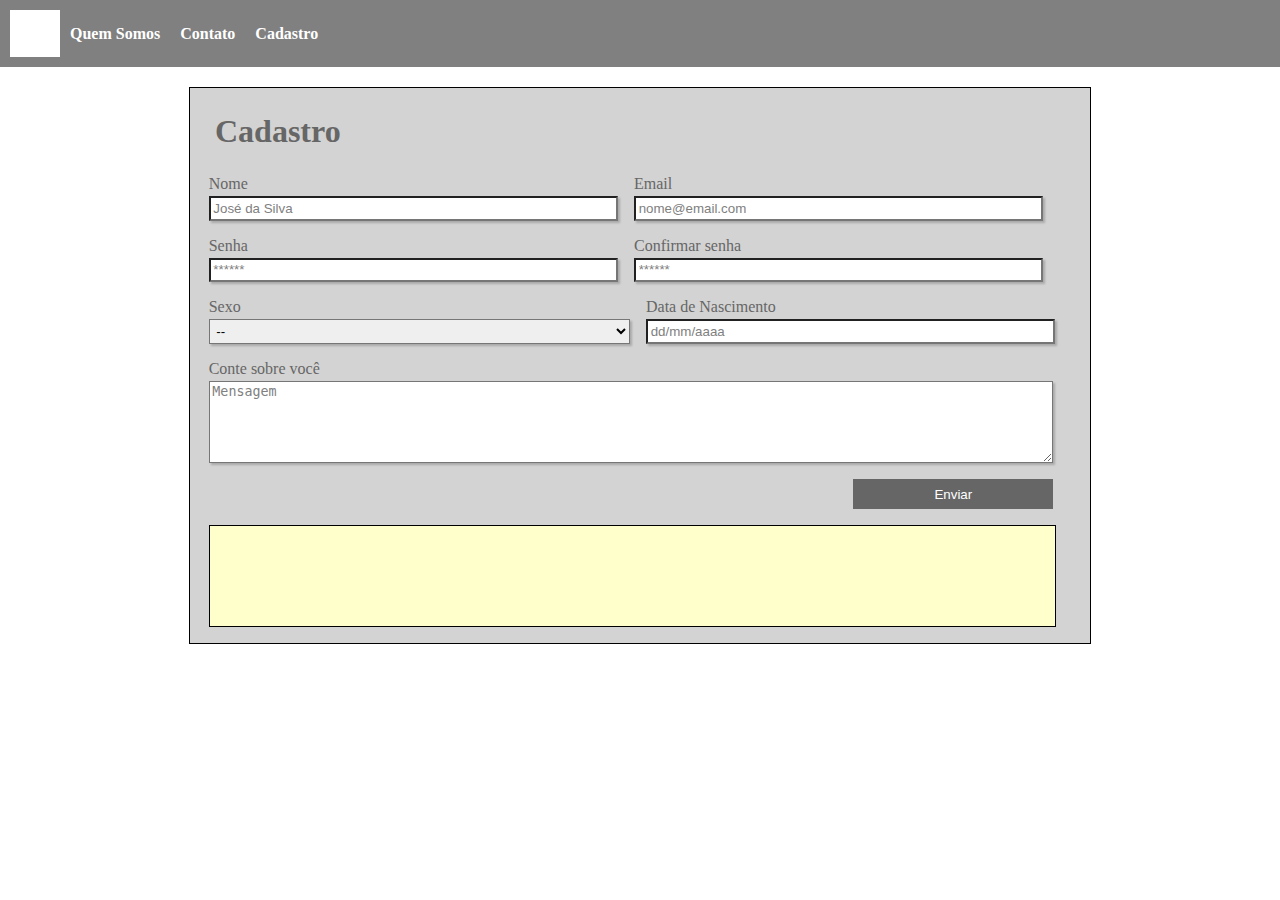
==== commit c1a9e11d: "add validation in Nome field" ====
--- a/modulo-01/semana-04/index.html
+++ b/modulo-01/semana-04/index.html
@@ -34,27 +34,28 @@
                     name="nome"
                     style="width: 30em;"
                     value=""
+                    placeholder="José da Silva"
                   />
                 </div>
                 <div class="campo">
                   <label for="snome">Email</label>
-                  <input type="email" name="" id="" style="width: 30em;" />
+                  <input type="email" name="" id="email" style="width: 30em;" placeholder="nome@email.com" />
                 </div>
               </fieldset>
               <fieldset class="grupo">
                 <div class="campo">
                   <label for="">Senha</label>
-                  <input type="password" name="" id="" style="width: 30em;" />
+                  <input type="password" name="" id="senha" style="width: 30em;" placeholder="******" />
                 </div>
                 <div class="campo">
                   <label for="">Confirmar senha</label>
-                  <input type="password" name="" id="" style="width: 30em;" />
+                  <input type="password" name="" id="confSenha" style="width: 30em;" placeholder="******" />
                 </div>
               </fieldset>
               <fieldset class="grupo">
                 <div class="campo">
                   <label for="">Sexo</label>
-                  <select name="sexo" id="sexo" style="width: 30em;">
+                  <select name="sexo" id="sexo" style="width: 31.6em;">
                     <option value="">--</option>
                     <option value="Masculino">Masculino</option>
                     <option value="Feminino">Feminino</option>
@@ -62,32 +63,34 @@
                 </div>
                 <div class="campo">
                   <label for="">Data de Nascimento</label>
-                  <input type="text" name="" id="" style="width: 30em;" />
+                  <input type="text" name="" id="nasc" style="width: 30em;" placeholder="dd/mm/aaaa"/>
                 </div>
               </fieldset>
               <div class="campo">
                 <label for="mensagem">Conte sobre você</label>
                 <textarea
-                  rows="6"
+                  rows="5"
                   style="width: 97%;"
                   id="mensagem"
                   name="mensagem"
+                  placeholder="Mensagem"
                 ></textarea>
               </div>
               <div class="grupo">
                   <div class="campo">
                       <div class="send-button">
-                        <button type="submit" name="submit">Enviar</button>
+                        <button type="submit" name="submit" id="botaoEnviar">Enviar</button>
                       </div>
                   </div>
                   <div class="campo">
-                      <div class="alertas"></div>
+                      <div id="alertas"></div>
                   </div>
               </div>
-            </fieldset>
+            </fieldset> 
           </form>
         </div>
       </div>
     </section>
+    <script src="script.js"></script>
   </body>
 </html>
--- a/modulo-01/semana-04/style.css
+++ b/modulo-01/semana-04/style.css
@@ -40,22 +40,21 @@
 }
 
 .cadastro-box {
-    width: 900px;
-    height: 575px;
-    background-color: lightgrey;
-    border: 1px solid black;
-    display: flex;
-    flex-direction: column;
-    align-items: center;
+  width: 900px;
+  height: auto;
+  background-color: lightgrey;
+  border: 1px solid black;
+  display: flex;
+  flex-direction: column;
+  align-items: center;
 }
 
-h1{
-    margin: 25px;
-    display: flex;
-    align-self: flex-start;
-    color: #666;
+h1 {
+  margin: 25px;
+  display: flex;
+  align-self: flex-start;
+  color: #666;
 }
-
 
 .campo {
   margin-bottom: 1em;
@@ -68,7 +67,7 @@
 }
 
 fieldset.grupo .campo {
-    float: left;
+  float: left;
   margin-right: 1em;
 }
 
@@ -78,18 +77,13 @@
 .campo select,
 .campo textarea {
   padding: 0.2em;
-  border: 1px solid #ccc;
   box-shadow: 2px 2px 2px rgba(0, 0, 0, 0.2);
   display: block;
 }
 
-.campo select{
-    margin-right: 8px;
+.campo select option {
+  padding-right: 1em;
 }
-
-.campo select option {
-    padding-right: 1em;
-  }
 
 .campo input:focus,
 .campo select:focus,
@@ -97,24 +91,36 @@
   background: #ffc;
 }
 
-.alertas{
-    width: 98%;
-    height: 100px;
-    background-color: #ffc;
-    border: 1px solid black;
+#alertas {
+  width: 98%;
+  height: 100px;
+  background-color: #ffc;
+  border: 1px solid black;
 }
 
-.send-button{
-    display: flex;
-    justify-content: end;
+.send-button {
+  display: flex;
+  justify-content: end;
 }
 
-.send-button button{
-    border: 0;
-    cursor: pointer;
-    width: 200px;
-    height: 30px;
-    background: #666;
-    color: #fff;
-    margin-right: 18px;
+.send-button button {
+  border: 0;
+  cursor: pointer;
+  width: 200px;
+  height: 30px;
+  background: #666;
+  color: #fff;
+  margin-right: 18px;
+}
+
+::placeholder {
+  color: grey;
+}
+
+.valido{
+  border: 2px solid green;
+}
+
+.invalido{
+  border: 2px solid red;
 }